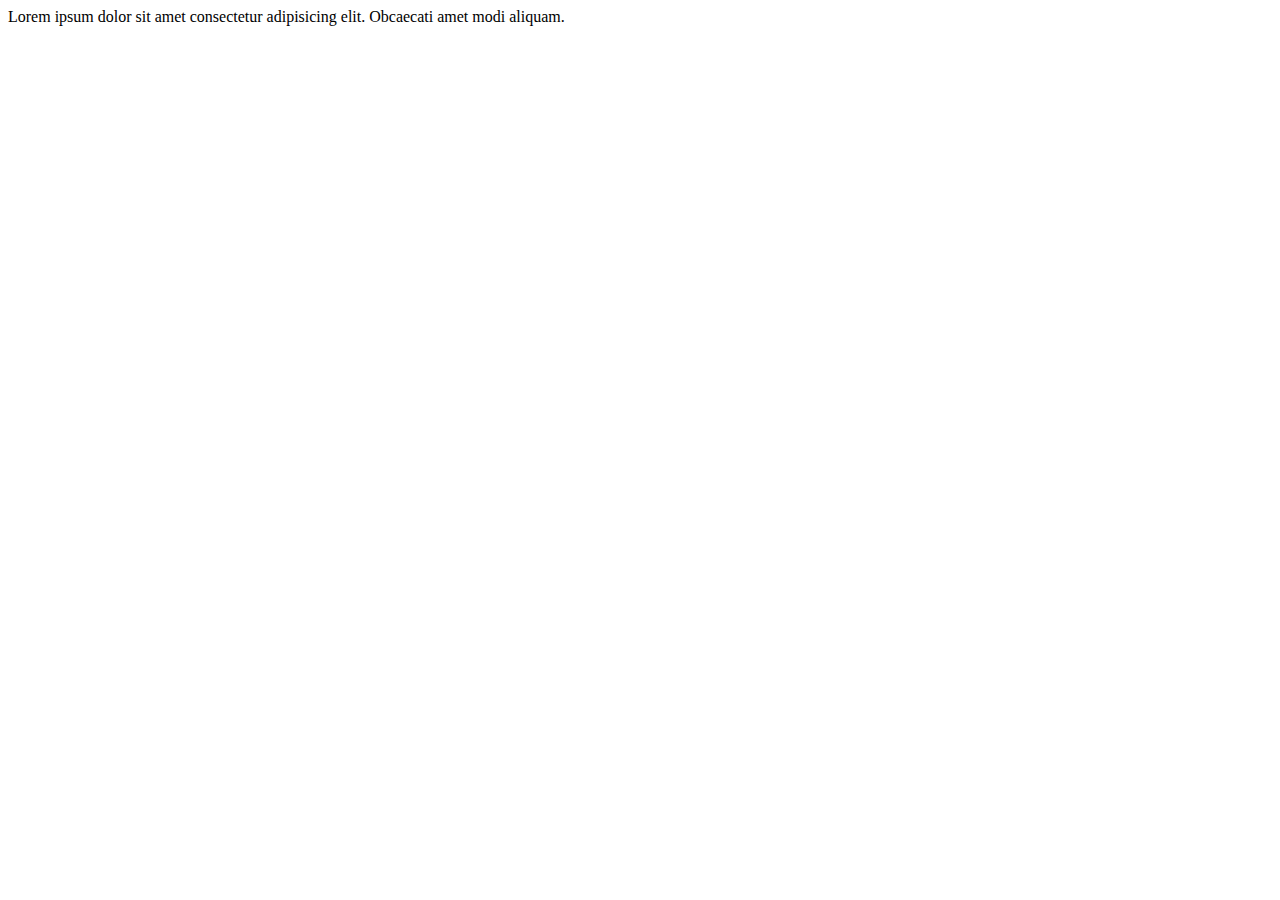
==== index.html @ ce695ec4 "index" ====
<!DOCTYPE html>
<html lang="en">
<head>
    <meta charset="UTF-8">
    <meta name="viewport" content="width=device-width, initial-scale=1.0">
    <title>Document</title>
</head>
<body>
    <div>
    Lorem ipsum dolor sit amet consectetur adipisicing elit. Obcaecati amet modi aliquam.
    </div>
    <div>
    
    </div>
</body>
</html>
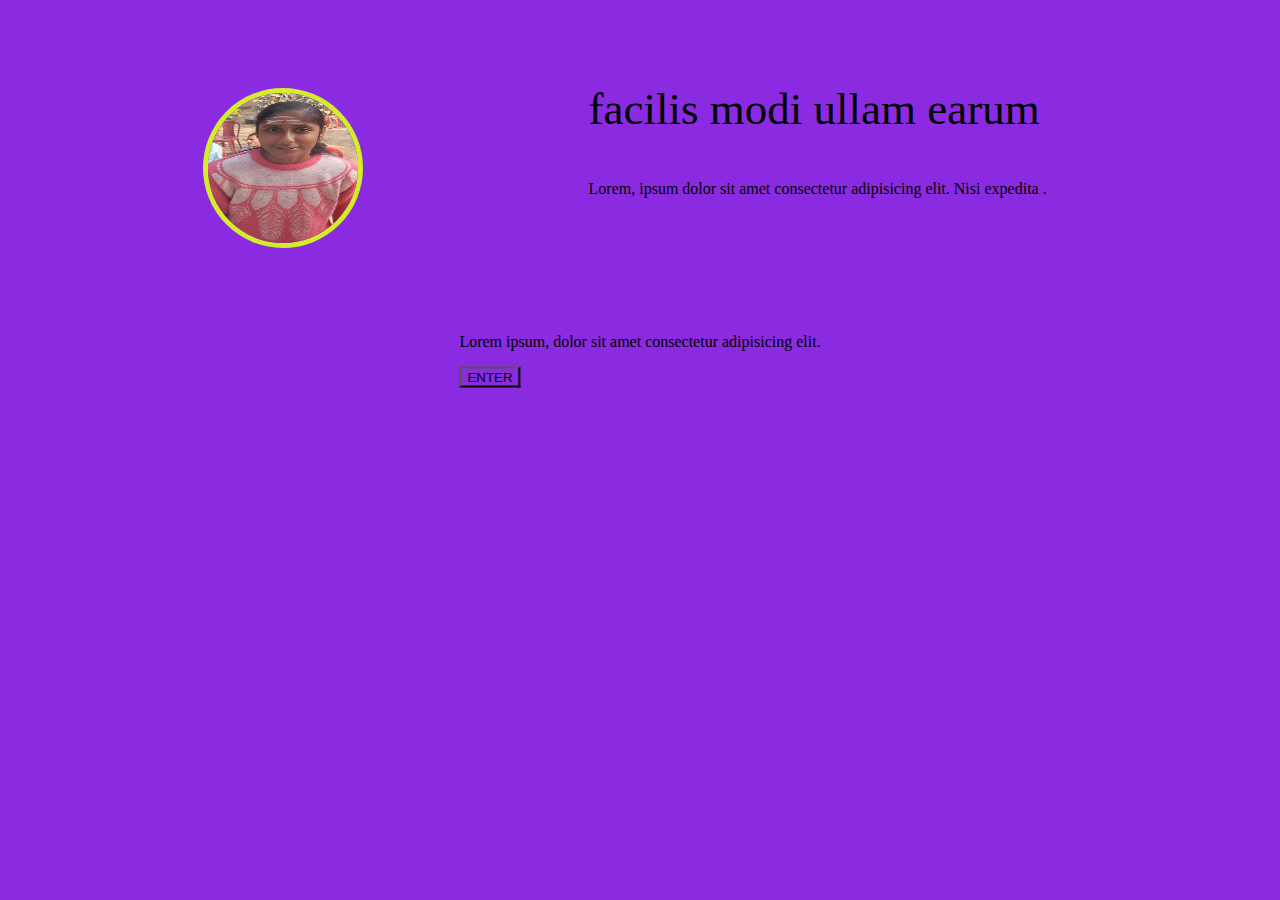
==== commit 43b40ccd: "this is the page" ====
--- a/index.html
+++ b/index.html
@@ -3,14 +3,18 @@
 <head>
     <meta charset="UTF-8">
     <meta name="viewport" content="width=device-width, initial-scale=1.0">
-    <title>Document</title>
+    <title>Saumya Portfolio</title>
+    <link rel="stylesheet" href="portf.css">
 </head>
 <body>
-    <div>
-    Lorem ipsum dolor sit amet consectetur adipisicing elit. Obcaecati amet modi aliquam.
-    </div>
-    <div>
-    
-    </div>
+   <div id="flex">
+    <div  id="imgdiv"><img src="./img/spic.jpg" width="150px" height="150px" id="imgy" /></div>
+    <div id="content">  <p class="paraa">facilis modi ullam earum</p>
+        Lorem, ipsum dolor sit amet consectetur adipisicing elit. Nisi expedita .    </div>
+   </div>
+   <div class="centor"><div class="container">
+    <p>Lorem ipsum, dolor sit amet consectetur adipisicing elit.</p>
+    <a href="./base.html"><button>ENTER</button></a>
+   </div></div>
 </body>
 </html>--- a/portf.css
+++ b/portf.css
@@ -0,0 +1,44 @@
+#flex {
+    display: flex;
+    justify-content: space-evenly;
+ 
+   
+}
+*{
+    background-color: blueviolet;
+}
+
+#content{
+    padding: 30px;
+}
+#imgy{
+    border: 5px solid #d3ed2a;
+    border-radius: 50%;
+}
+.paraa{
+font-size: 45px;    
+}
+#imgdiv {
+    padding-top: 5em;
+}
+.centor{
+    height: 200px;
+    position: relative;
+   
+    border-radius: 50%;
+  
+}
+.container {
+    margin: 0;
+  position: absolute;
+  top: 50%;
+  left: 50%;
+  -ms-transform: translate(-50%, -50%);
+  transform: translate(-50%, -50%);
+}
+.gridy{
+    display: grid;
+    grid-template-columns: 1fr 1fr 1fr;
+    gap: 20px;
+}
+
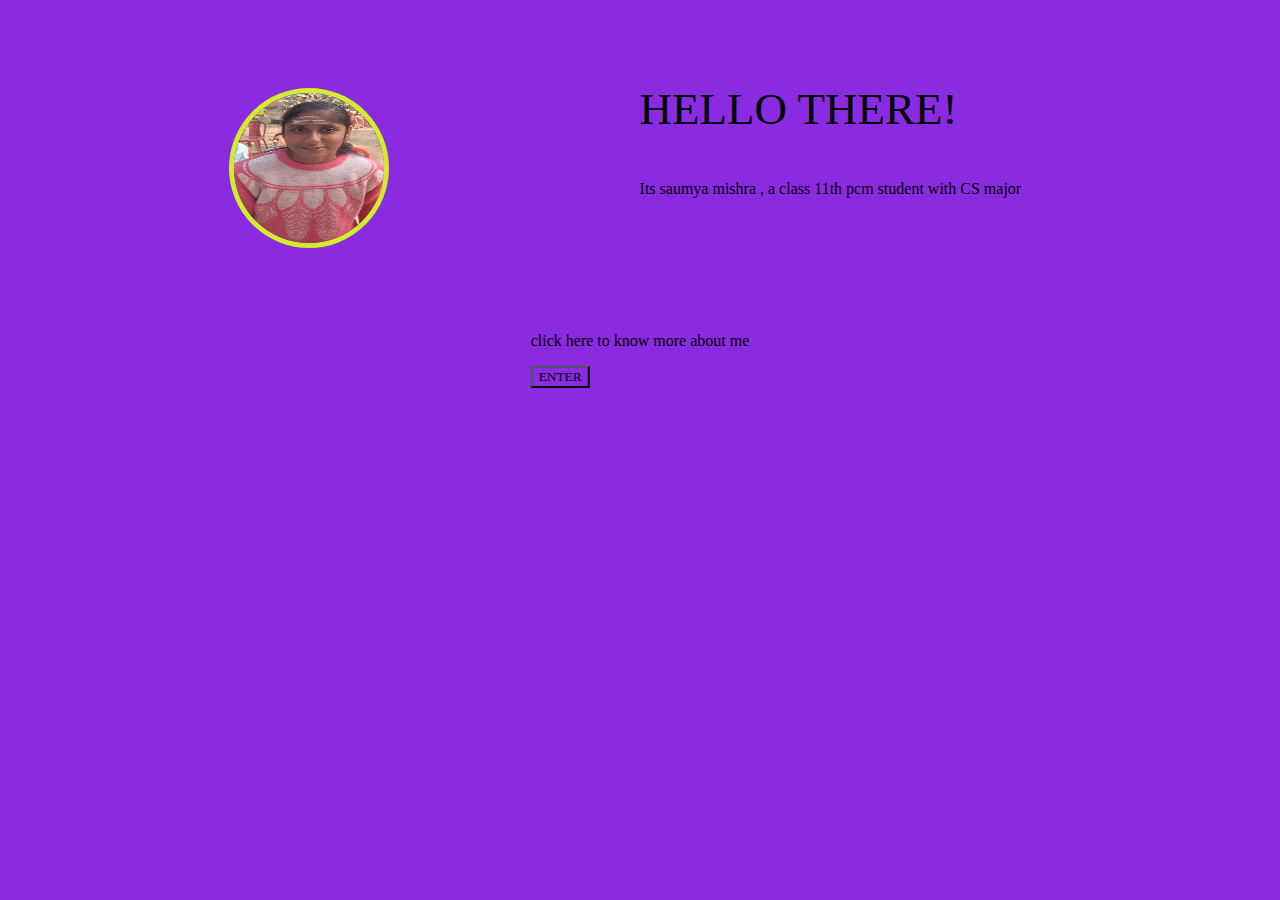
==== commit c482e964: "new changes" ====
--- a/index.html
+++ b/index.html
@@ -9,11 +9,11 @@
 <body>
    <div id="flex">
     <div  id="imgdiv"><img src="./img/spic.jpg" width="150px" height="150px" id="imgy" /></div>
-    <div id="content">  <p class="paraa">facilis modi ullam earum</p>
-        Lorem, ipsum dolor sit amet consectetur adipisicing elit. Nisi expedita .    </div>
+    <div id="content">  <p class="paraa">HELLO THERE!</p>
+       Its saumya mishra , a class 11th pcm student with CS major    </div>
    </div>
    <div class="centor"><div class="container">
-    <p>Lorem ipsum, dolor sit amet consectetur adipisicing elit.</p>
+    <p>click here to know more about me</p>
     <a href="./base.html"><button>ENTER</button></a>
    </div></div>
 </body>
--- a/portf.css
+++ b/portf.css
@@ -6,10 +6,12 @@
 }
 *{
     background-color: blueviolet;
+    font-family: cursive;
 }
 
 #content{
     padding: 30px;
+    
 }
 #imgy{
     border: 5px solid #d3ed2a;
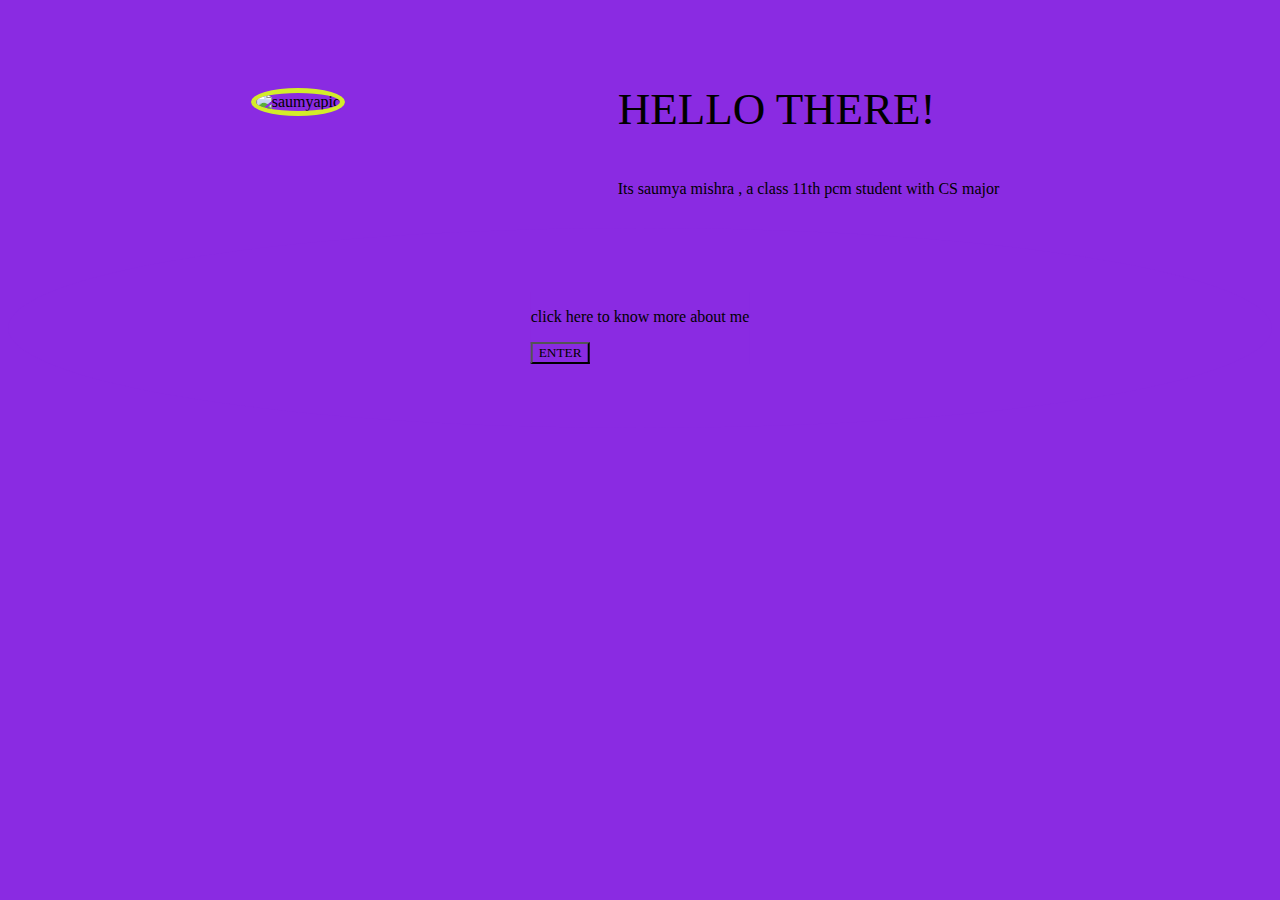
==== commit 96861372: "spelling" ====
--- a/index.html
+++ b/index.html
@@ -5,10 +5,11 @@
     <meta name="viewport" content="width=device-width, initial-scale=1.0">
     <title>Saumya Portfolio</title>
     <link rel="stylesheet" href="portf.css">
+    <meta name="google-site-verification" content="npMoINCANslfNny-efK6KDJvhLZrmqGYN6weu78X5pA" />
 </head>
 <body>
    <div id="flex">
-    <div  id="imgdiv"><img src="./img/spic.jpg" width="150px" height="150px" id="imgy" /></div>
+    <div  id="imgdiv"><img src=" " width="150px" height="150px" alt="saumyapic" id="imgy" /></div>
     <div id="content">  <p class="paraa">HELLO THERE!</p>
        Its saumya mishra , a class 11th pcm student with CS major    </div>
    </div>
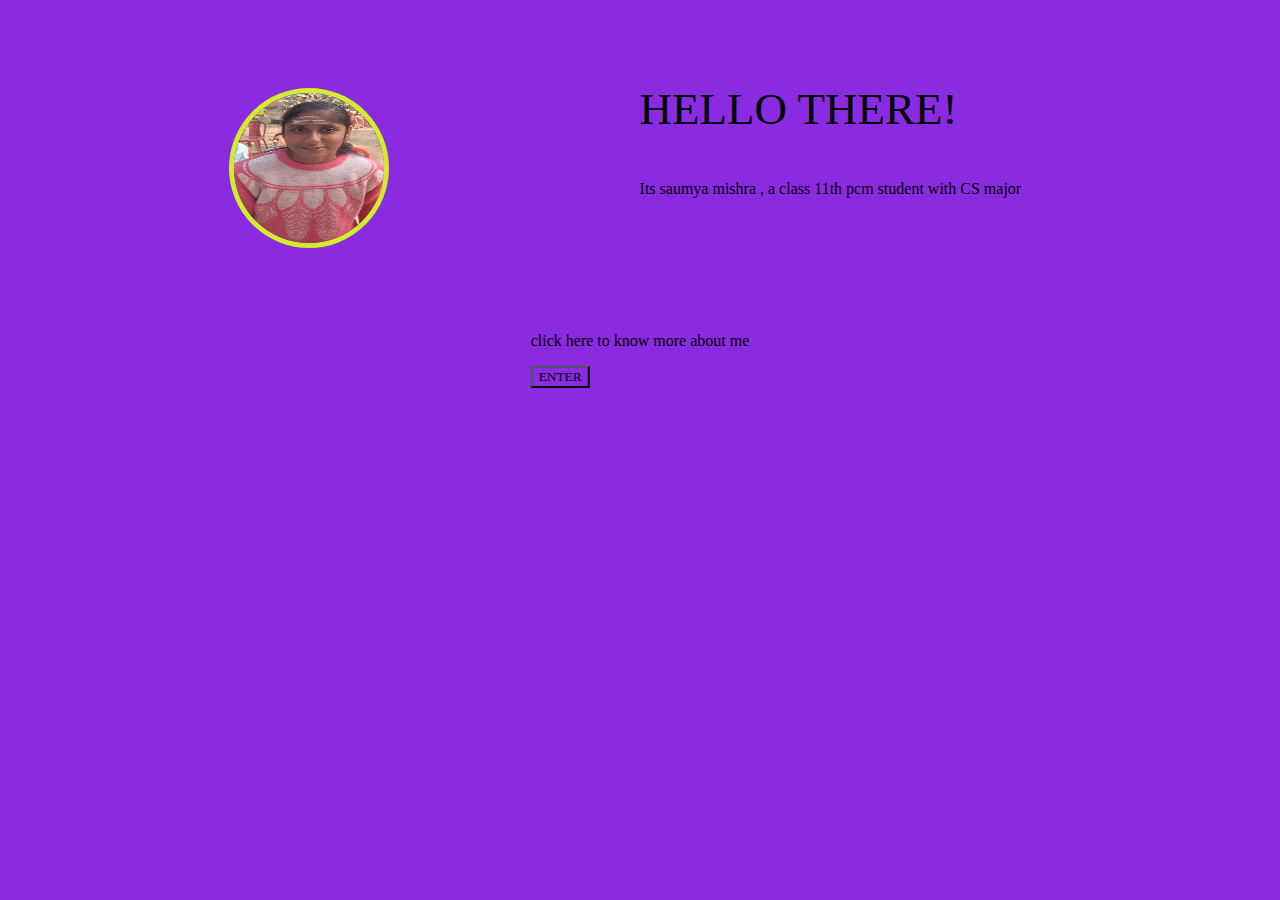
==== commit 00e9a145: "aded pic" ====
--- a/index.html
+++ b/index.html
@@ -9,7 +9,7 @@
 </head>
 <body>
    <div id="flex">
-    <div  id="imgdiv"><img src=" " width="150px" height="150px" alt="saumyapic" id="imgy" /></div>
+    <div  id="imgdiv"><img src="./img/spic.jpg" width="150px" height="150px" alt="saumyapic" id="imgy" /></div>
     <div id="content">  <p class="paraa">HELLO THERE!</p>
        Its saumya mishra , a class 11th pcm student with CS major    </div>
    </div>
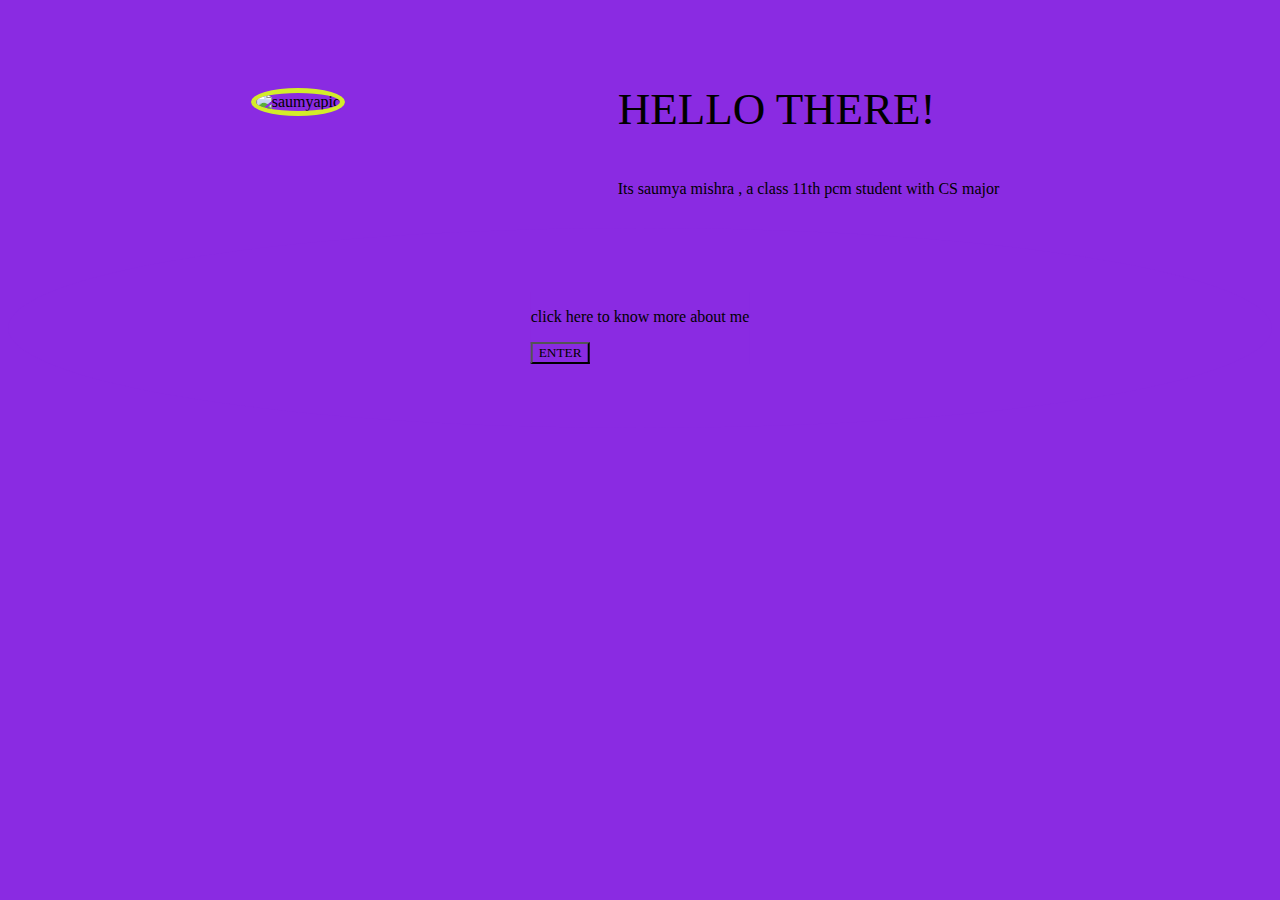
==== commit 8ec10925: "Update index.html" ====
--- a/index.html
+++ b/index.html
@@ -9,7 +9,7 @@
 </head>
 <body>
    <div id="flex">
-    <div  id="imgdiv"><img src="./img/spic.jpg" width="150px" height="150px" alt="saumyapic" id="imgy" /></div>
+    <div  id="imgdiv"><img src=" " width="150px" height="150px" alt="saumyapic" id="imgy" /></div>
     <div id="content">  <p class="paraa">HELLO THERE!</p>
        Its saumya mishra , a class 11th pcm student with CS major    </div>
    </div>
